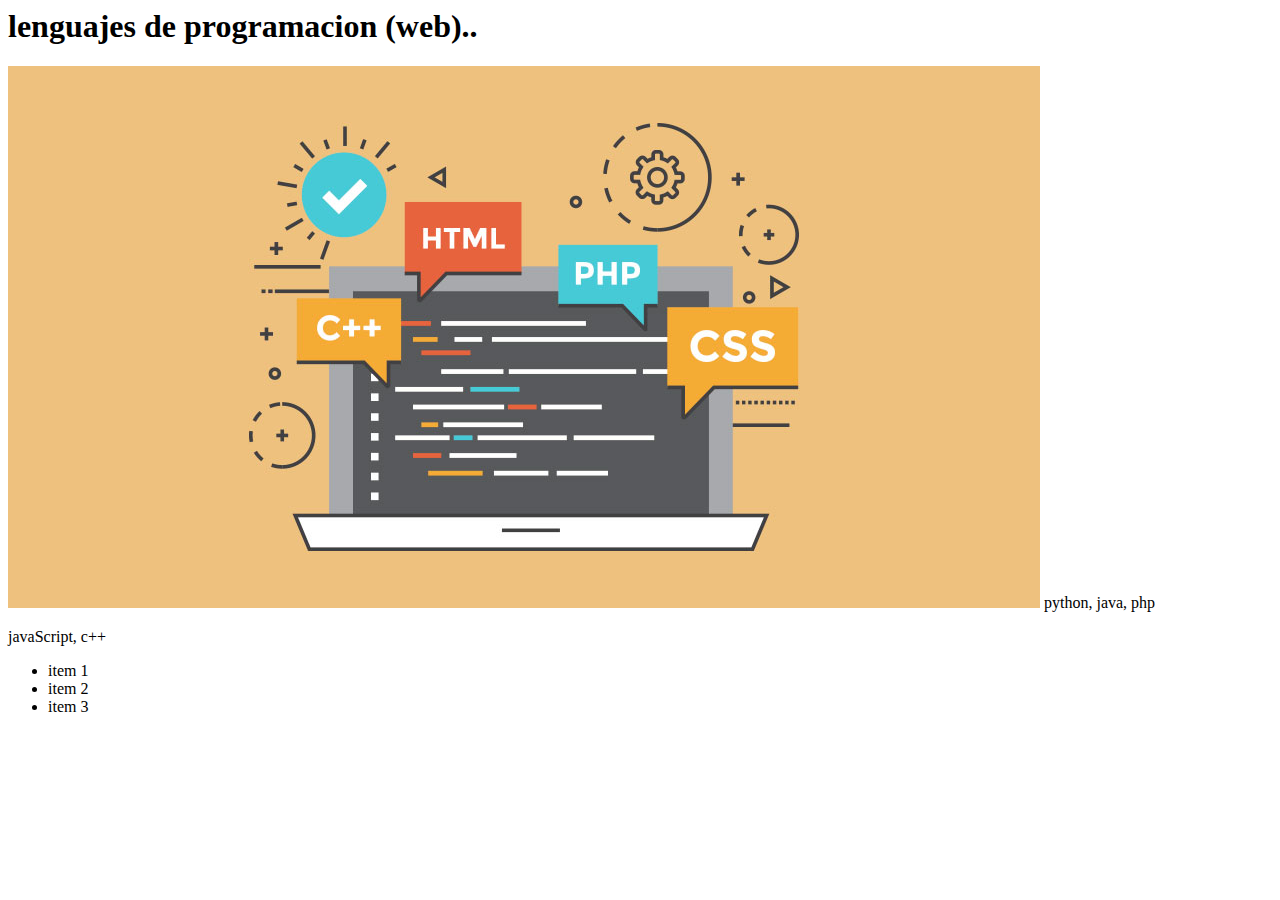
==== pagina.html @ a2bda8ef "pagina principal" ====
<html lang="en">
<head>
    <title> just a test page for USB</title>
</head>
<body>
<h1> lenguajes de programacion (web)..</h1>
<img src="images/servicios-de-programacion-web-a-medida.jpg" 
<p> python, java, php</p>
<p> javaScript, c++</p>
<ul> <!-- comentario-->
    <li>item 1</li>
    <li>item 2</li>
    <li>item 3</li>
</ul>

</body>



</html>
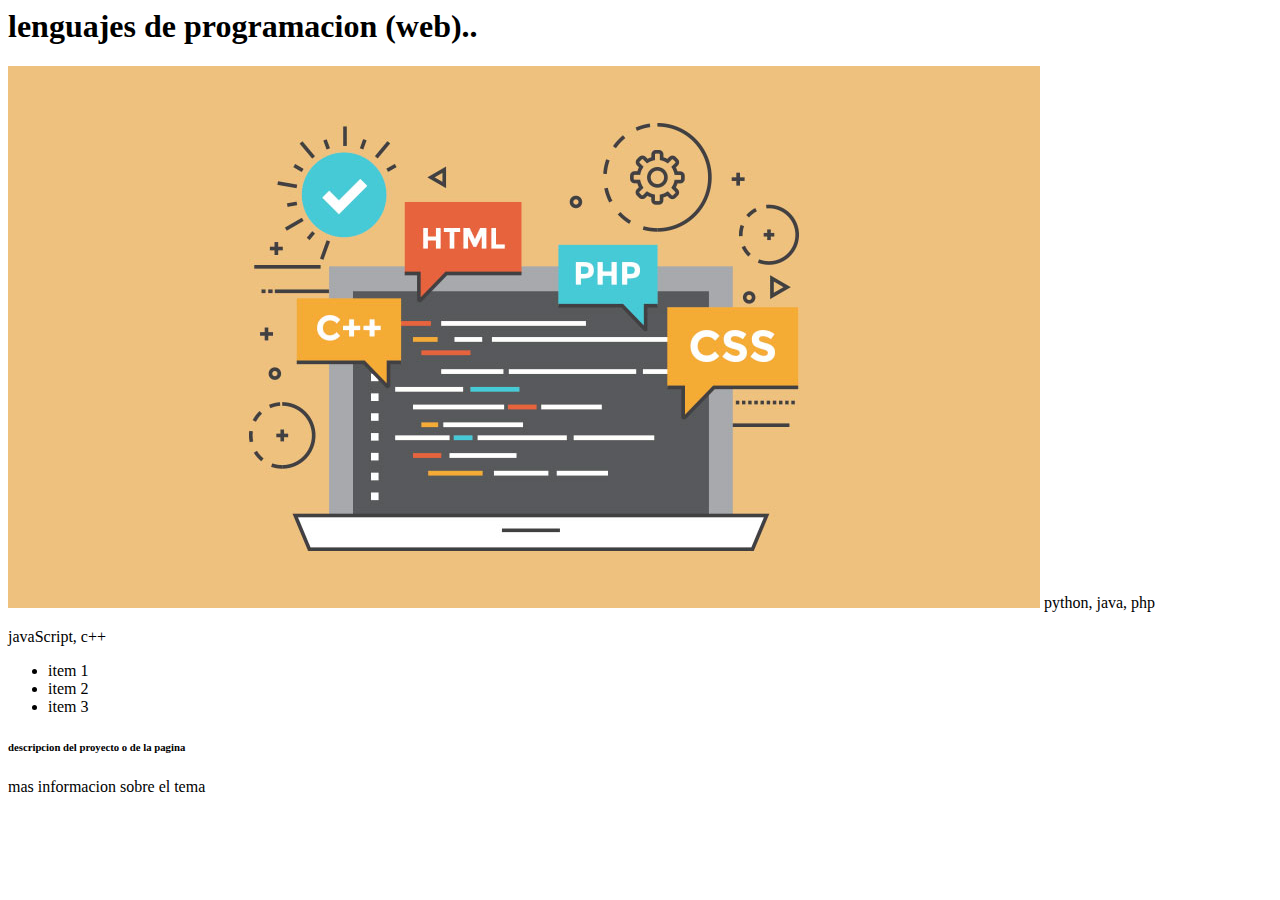
==== commit 7a303737: "información en body" ====
--- a/pagina.html
+++ b/pagina.html
@@ -12,7 +12,8 @@
     <li>item 2</li>
     <li>item 3</li>
 </ul>
-
+<p><h6> descripcion del proyecto o de la pagina</h6>
+<p>mas informacion sobre el tema</p></p>
 </body>
 
 
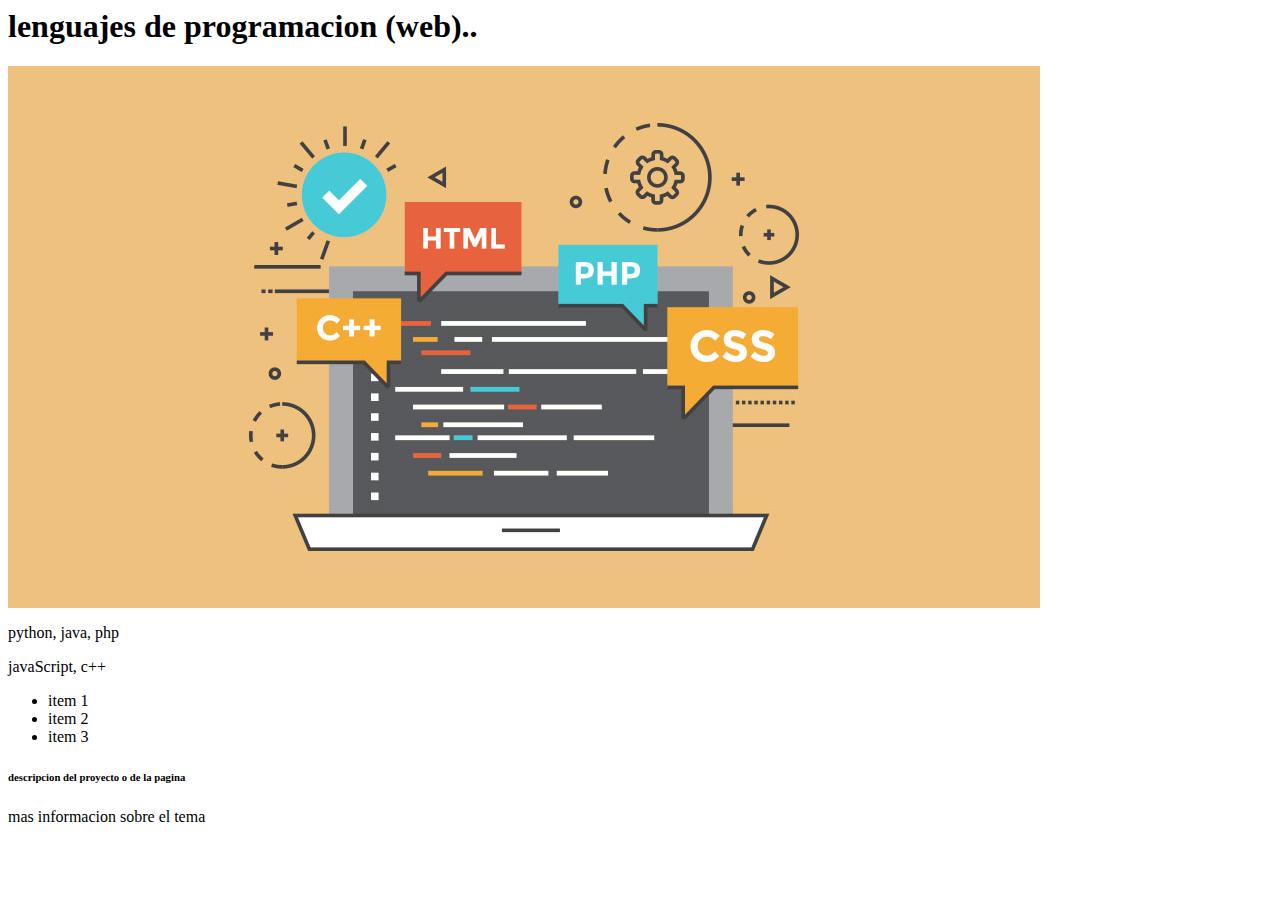
==== commit 89b7468d: "diseño1" ====
--- a/pagina.html
+++ b/pagina.html
@@ -1,11 +1,12 @@
 <html lang="en">
 <head>
     <title> just a test page for USB</title>
+    <link href=""css/style.css" rel=""stylesheet" type=""text/css">
 </head>
 <body>
 <h1> lenguajes de programacion (web)..</h1>
-<img src="images/servicios-de-programacion-web-a-medida.jpg" 
-<p> python, java, php</p>
+<img src="images/servicios-de-programacion-web-a-medida.jpg">
+<p></p> python, java, php</p>
 <p> javaScript, c++</p>
 <ul> <!-- comentario-->
     <li>item 1</li>
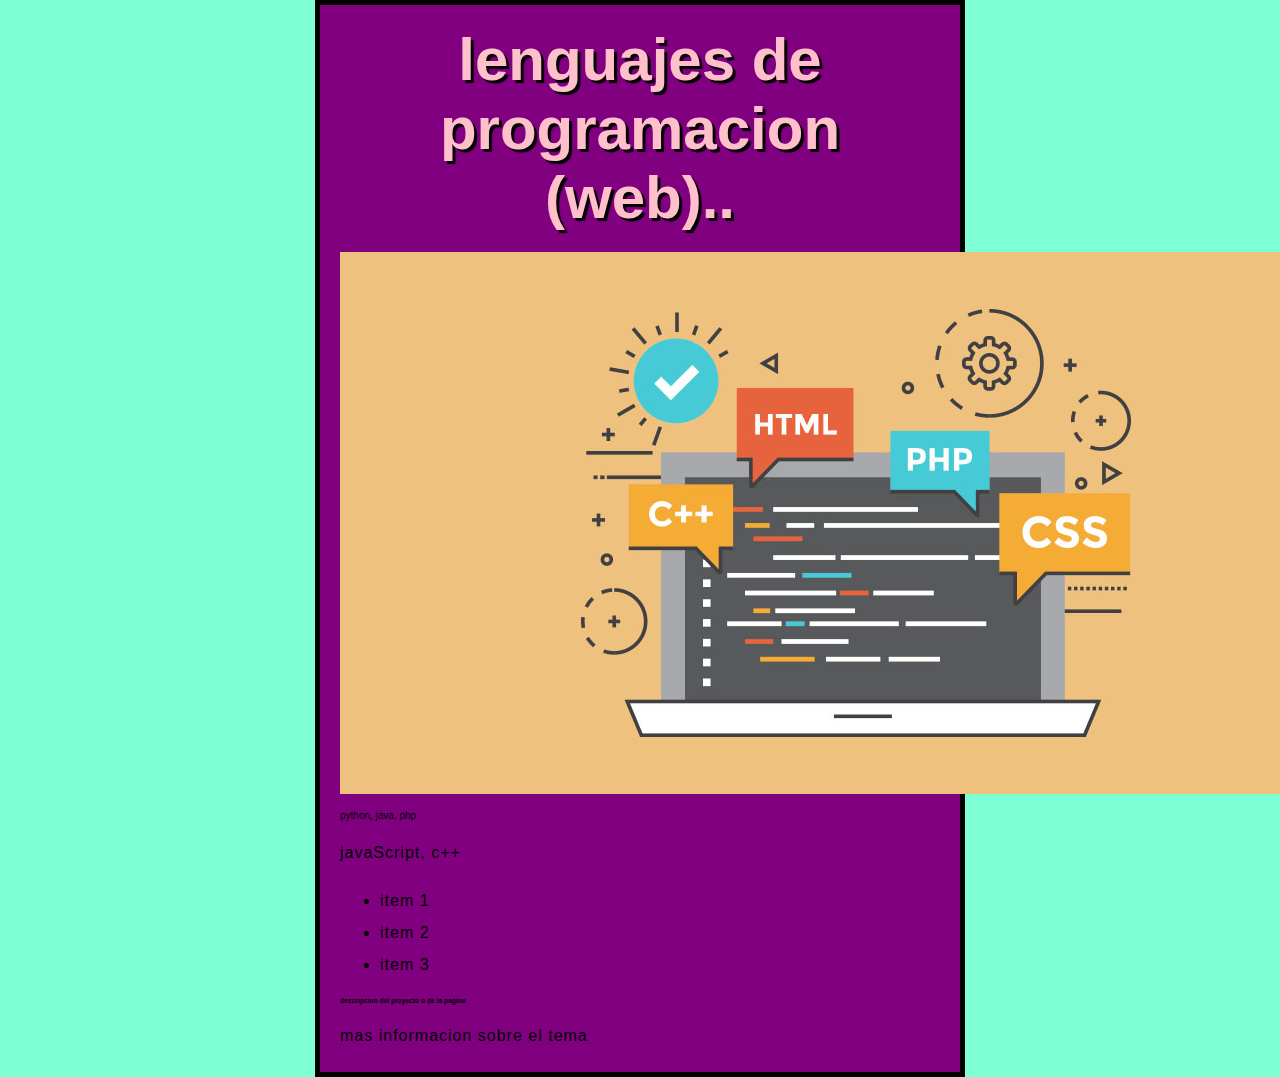
==== commit 745788e7: "diseño1" ====
--- a/pagina.html
+++ b/pagina.html
@@ -1,7 +1,7 @@
 <html lang="en">
 <head>
     <title> just a test page for USB</title>
-    <link href=""css/style.css" rel=""stylesheet" type=""text/css">
+    <link href="css/estilo.css" rel="stylesheet" type="text/css">
 </head>
 <body>
 <h1> lenguajes de programacion (web)..</h1>
--- a/css/estilo.css
+++ b/css/estilo.css
@@ -0,0 +1,35 @@
+
+html {
+    font-size: 10px;
+    font-family: 'open Sans', sans-serif;
+}
+h1 {
+    font-size: 60px;
+    text-align: center;
+}
+p, li {
+    font-size: 16px;
+    line-height: 2;
+    letter-spacing: 1px;
+}
+html {
+    background-color: aquamarine;
+}
+body {
+    width: 600px;
+    margin: 0 auto;
+    background-color: purple;
+    padding: 0 20px 20px; 
+    border: 5px solid black;
+}
+h1 {
+    margin: 0;
+    padding: 20px 0;
+    color: pink;
+    text-shadow: 3px 3px 1px black;
+
+}
+img {
+    display: block;
+    margin: auto;
+}